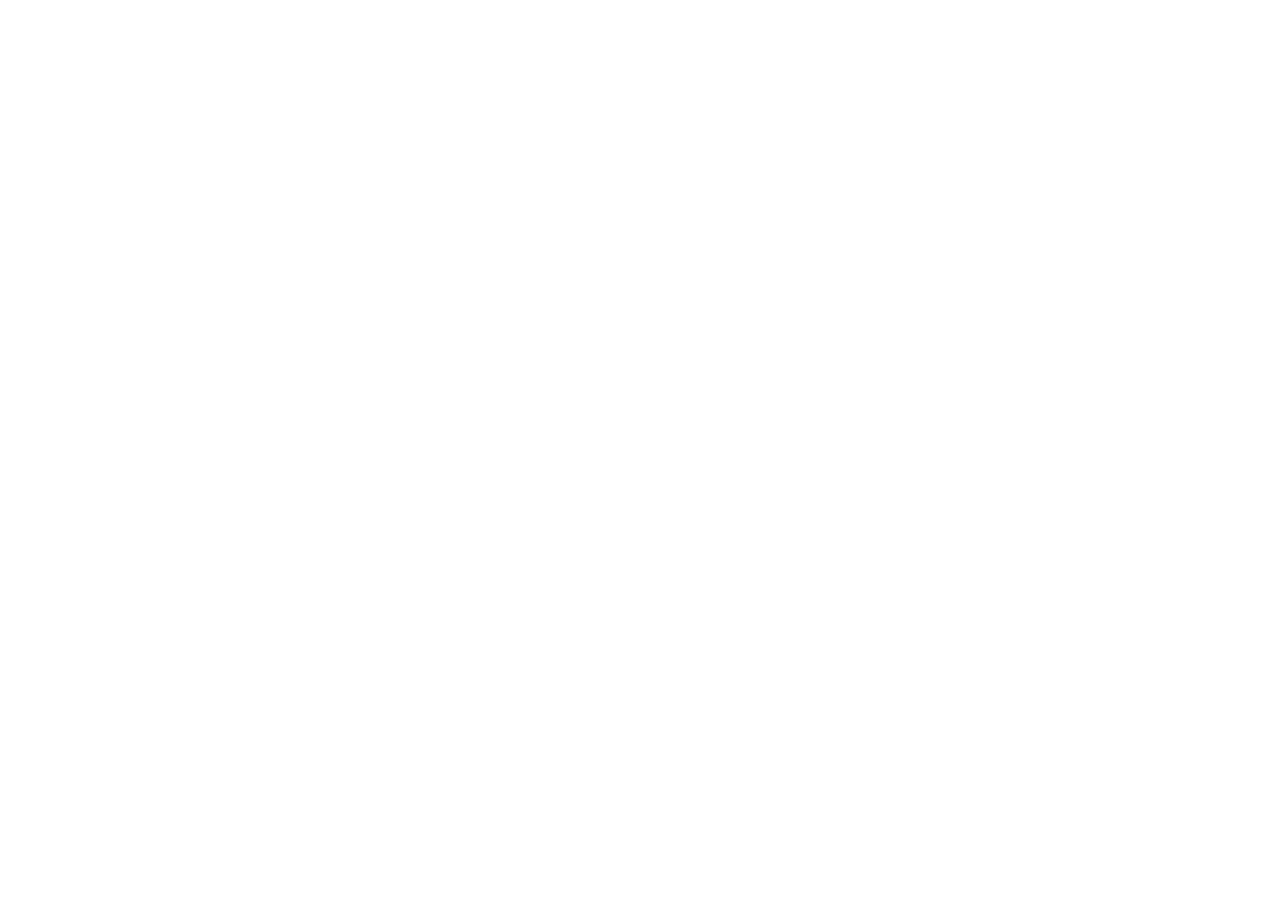
==== index.html @ dcb75a4c "Add Html Boiler plate" ====
<!DOCTYPE html>
<html lang="en">
<head>
    <meta charset="UTF-8">
    <meta http-equiv="X-UA-Compatible" content="IE=edge">
    <meta name="viewport" content="width=device-width, initial-scale=1.0">
    <title>Hotel Management</title>
    <link href="https://cdn.jsdelivr.net/npm/bootstrap@5.0.2/dist/css/bootstrap.min.css" rel="stylesheet"
        integrity="sha384-EVSTQN3/azprG1Anm3QDgpJLIm9Nao0Yz1ztcQTwFspd3yD65VohhpuuCOmLASjC" crossorigin="anonymous">

</head>
<body>
    


    <script src="https://cdn.jsdelivr.net/npm/bootstrap@5.0.2/dist/js/bootstrap.bundle.min.js"
        integrity="sha384-MrcW6ZMFYlzcLA8Nl+NtUVF0sA7MsXsP1UyJoMp4YLEuNSfAP+JcXn/tWtIaxVXM"
        crossorigin="anonymous"></script>

</body>
</html>
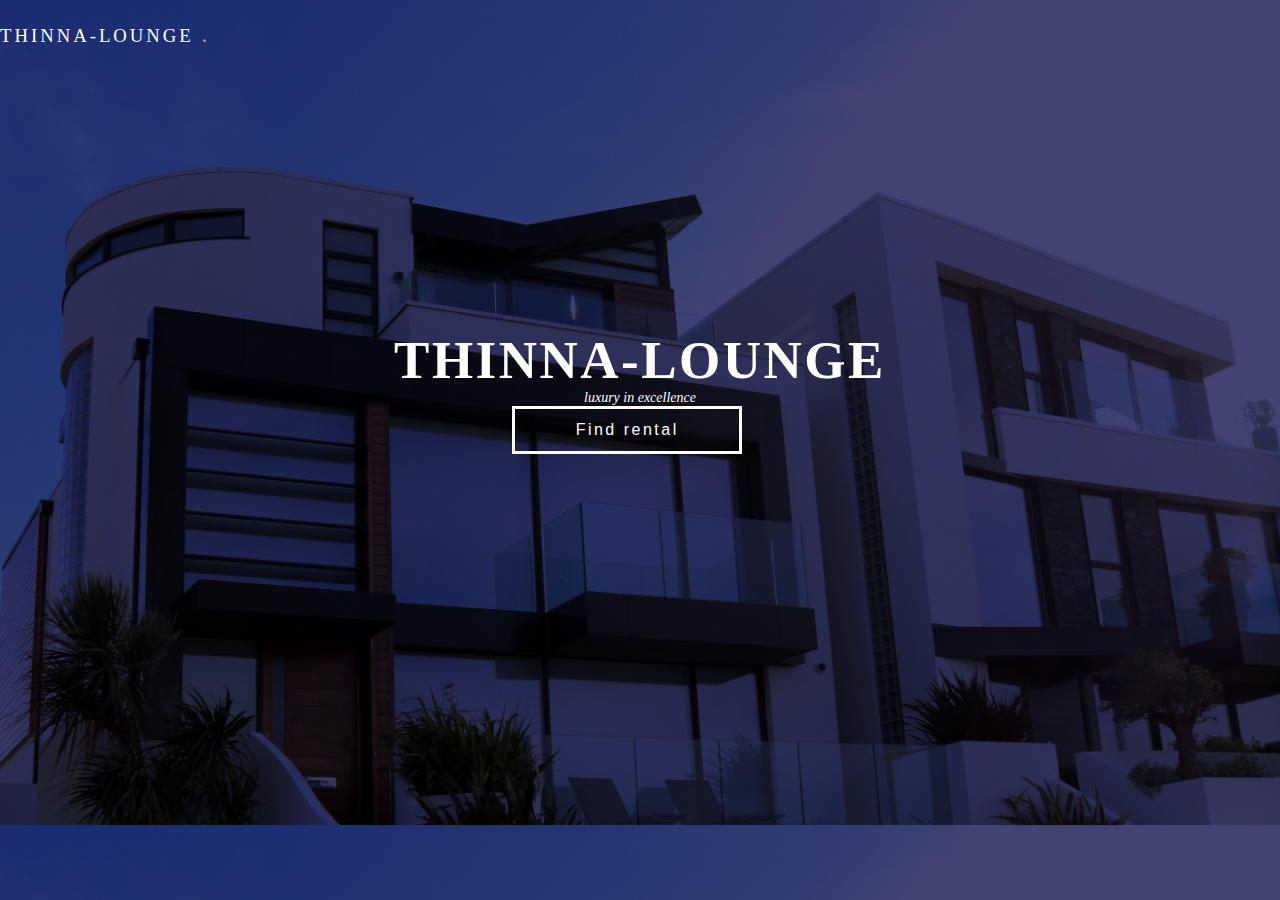
==== commit 951c2569: "Add my hero page" ====
--- a/index.html
+++ b/index.html
@@ -7,11 +7,18 @@
     <title>Hotel Management</title>
     <link href="https://cdn.jsdelivr.net/npm/bootstrap@5.0.2/dist/css/bootstrap.min.css" rel="stylesheet"
         integrity="sha384-EVSTQN3/azprG1Anm3QDgpJLIm9Nao0Yz1ztcQTwFspd3yD65VohhpuuCOmLASjC" crossorigin="anonymous">
-
+    <link rel="stylesheet" href="./style.css">
 </head>
 <body>
-    
+    <div class="container firstSection">
+        <h3 style="color: #ffffff;">THINNA-LOUNGE <span style="color: rgb(255, 143, 38); font-size: 23px">.</span></h3>
+    </div>
 
+    <div class=" container centerdLogo">
+        <h2>THINNA-LOUNGE</h2>
+        <p>luxury in excellence</p>
+        <button>Find rental</button>
+    </div>
 
     <script src="https://cdn.jsdelivr.net/npm/bootstrap@5.0.2/dist/js/bootstrap.bundle.min.js"
         integrity="sha384-MrcW6ZMFYlzcLA8Nl+NtUVF0sA7MsXsP1UyJoMp4YLEuNSfAP+JcXn/tWtIaxVXM"
--- a/style.css
+++ b/style.css
@@ -0,0 +1,46 @@
+*{
+    margin: 0;
+    padding: 0;
+    box-sizing: border-box;
+}
+
+body{
+    background:  url(./images/hero_bg.jpg);
+    background-size: cover;
+    background-blend-mode: soft-light;
+    background-color: rgba(2, 2, 25, 0.772);
+}
+
+.firstSection h3{
+    margin-top: 22px;
+    font-weight: 500;
+    letter-spacing: 3px;
+}
+
+.centerdLogo{
+    margin-top: 22%;
+    color: #ffffff;
+}
+
+.centerdLogo h2{
+    text-align: center;
+    font-size: 53px;
+    letter-spacing: 2.5px;
+}
+
+.centerdLogo p{
+    text-align: center;
+    font-size: 14px;
+    font-style: italic;
+}
+
+.centerdLogo button{
+    margin: auto 40%;
+    width: 18%;
+    border: 3px solid #ffffff;
+    background: none;
+    color: #ffffff;
+    padding: 12px;
+    letter-spacing: 2.5px;
+    font-size: 16px;
+}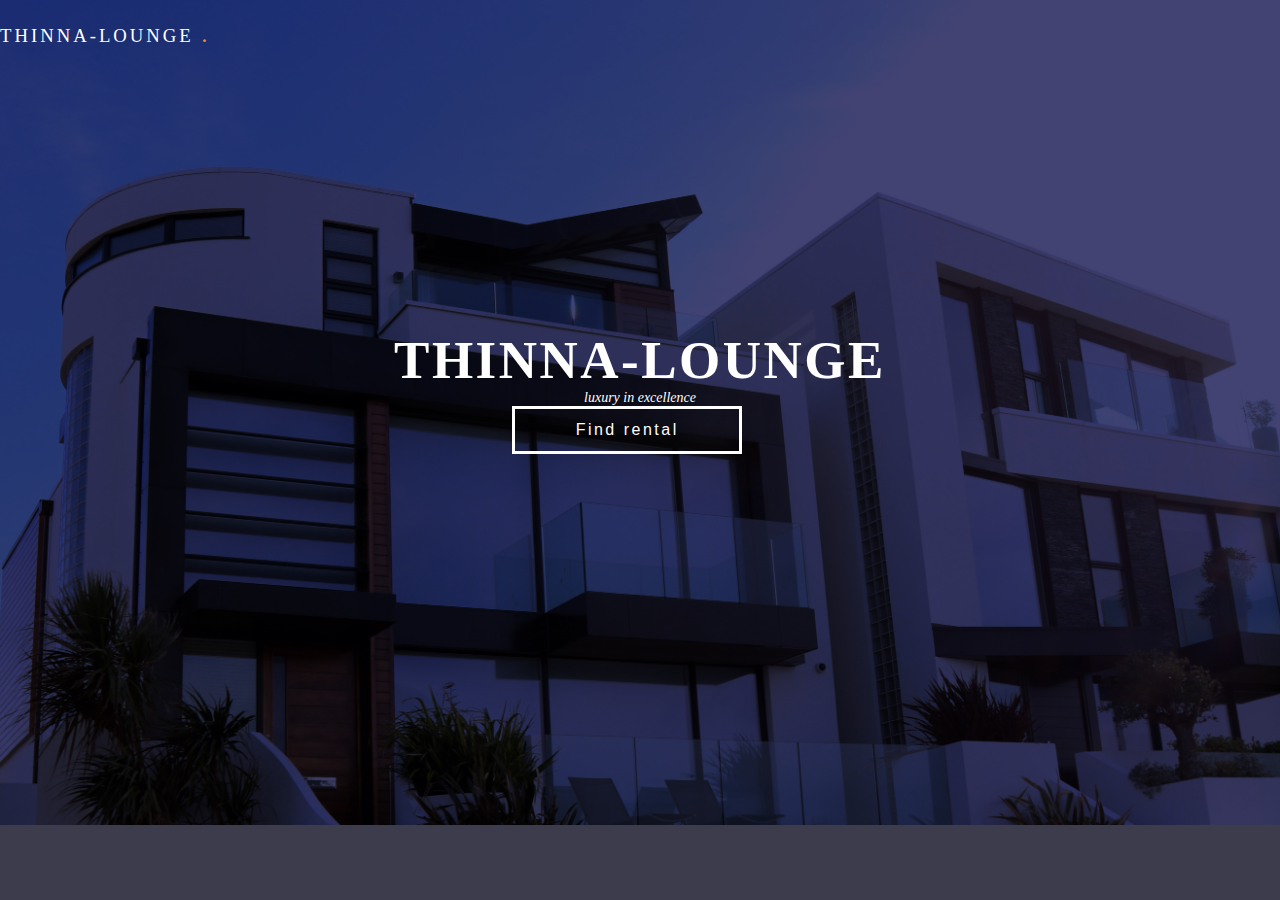
==== commit 37a39817: "Add presidential suit content" ====
--- a/index.html
+++ b/index.html
@@ -15,10 +15,13 @@
     </div>
 
     <div class=" container centerdLogo">
-        <h2>THINNA-LOUNGE</h2>
-        <p>luxury in excellence</p>
-        <button>Find rental</button>
+        <div class="row">
+            <h2>THINNA-LOUNGE</h2>
+            <p>luxury in excellence</p>
+            <button>Find rental</button>
+        </div>
     </div>
+
 
     <script src="https://cdn.jsdelivr.net/npm/bootstrap@5.0.2/dist/js/bootstrap.bundle.min.js"
         integrity="sha384-MrcW6ZMFYlzcLA8Nl+NtUVF0sA7MsXsP1UyJoMp4YLEuNSfAP+JcXn/tWtIaxVXM"
--- a/style.css
+++ b/style.css
@@ -9,6 +9,7 @@
     background-size: cover;
     background-blend-mode: soft-light;
     background-color: rgba(2, 2, 25, 0.772);
+    background-repeat: no-repeat;
 }
 
 .firstSection h3{
@@ -43,4 +44,28 @@
     padding: 12px;
     letter-spacing: 2.5px;
     font-size: 16px;
+    font-weight: lighter;
+}
+
+.centerdLogo button:hover{
+    font-weight: 1000;
+    color: white;
+    background-color: transparent;
+}
+
+
+/* PRESIDENTIAL_SUITE CSS BEGINS*/
+
+.cardAlign{
+    margin-top: 25PX;
+}
+
+.bookings{
+    background: #ffffff;
+    padding: 12px;
+    height: 75px;
+    width: 90%;
+    border-radius: 5px;
+    position: fixed;
+    bottom: 18px;
 }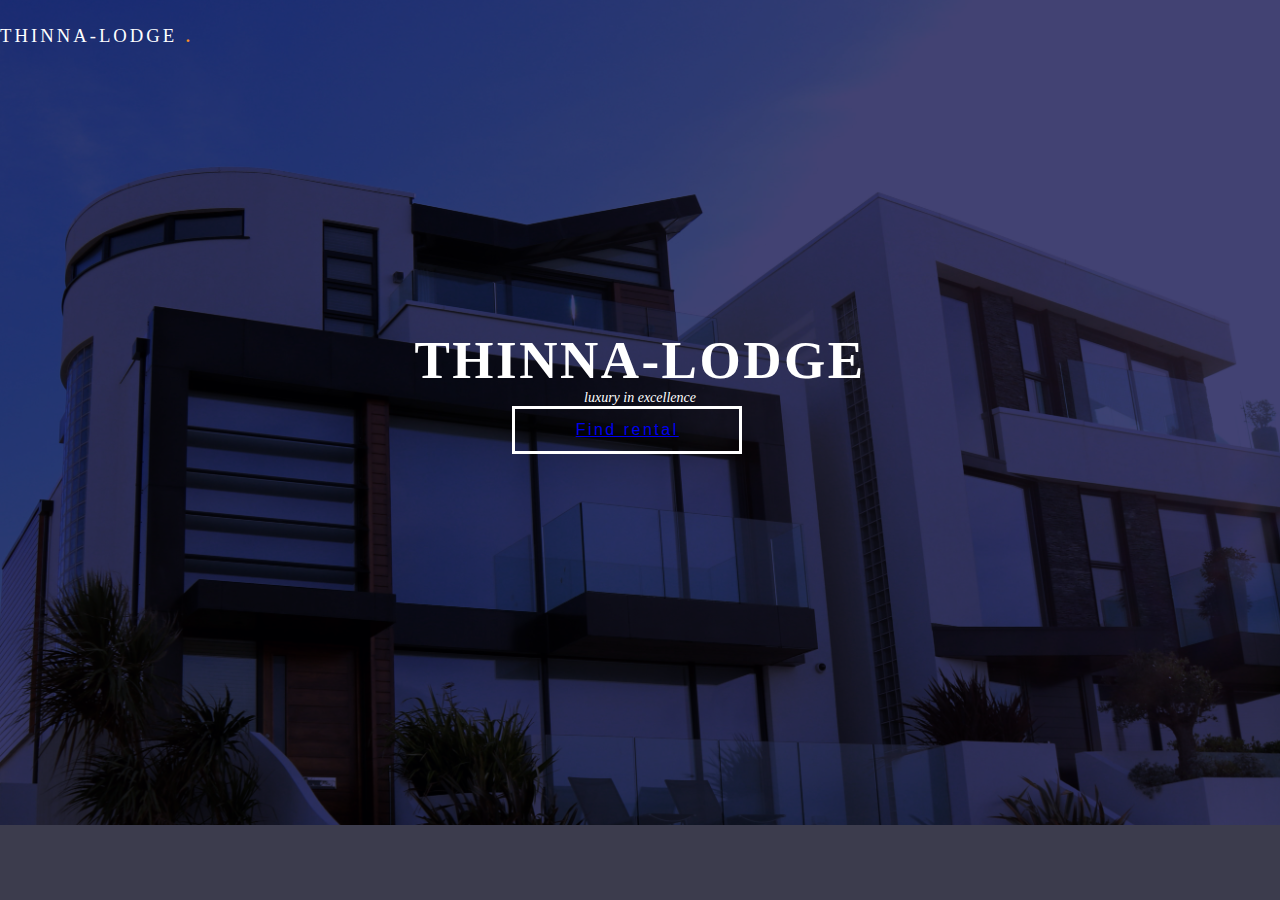
==== commit ab1e3aa4: "Add my html informations" ====
--- a/index.html
+++ b/index.html
@@ -11,14 +11,14 @@
 </head>
 <body>
     <div class="container firstSection">
-        <h3 style="color: #ffffff;">THINNA-LOUNGE <span style="color: rgb(255, 143, 38); font-size: 23px">.</span></h3>
+        <h3 style="color: #ffffff;">THINNA-LODGE <span style="color: rgb(255, 143, 38); font-size: 23px">.</span></h3>
     </div>
 
     <div class=" container centerdLogo">
         <div class="row">
-            <h2>THINNA-LOUNGE</h2>
+            <h2>THINNA-LODGE</h2>
             <p>luxury in excellence</p>
-            <button>Find rental</button>
+            <button><a href="./presidential_suite.html">Find rental</a></button>
         </div>
     </div>
 
--- a/style.css
+++ b/style.css
@@ -48,9 +48,10 @@
 }
 
 .centerdLogo button:hover{
-    font-weight: 1000;
+    font-weight: bold;
     color: white;
     background-color: transparent;
+    transform: scale(1.05, 1.05);
 }
 
 
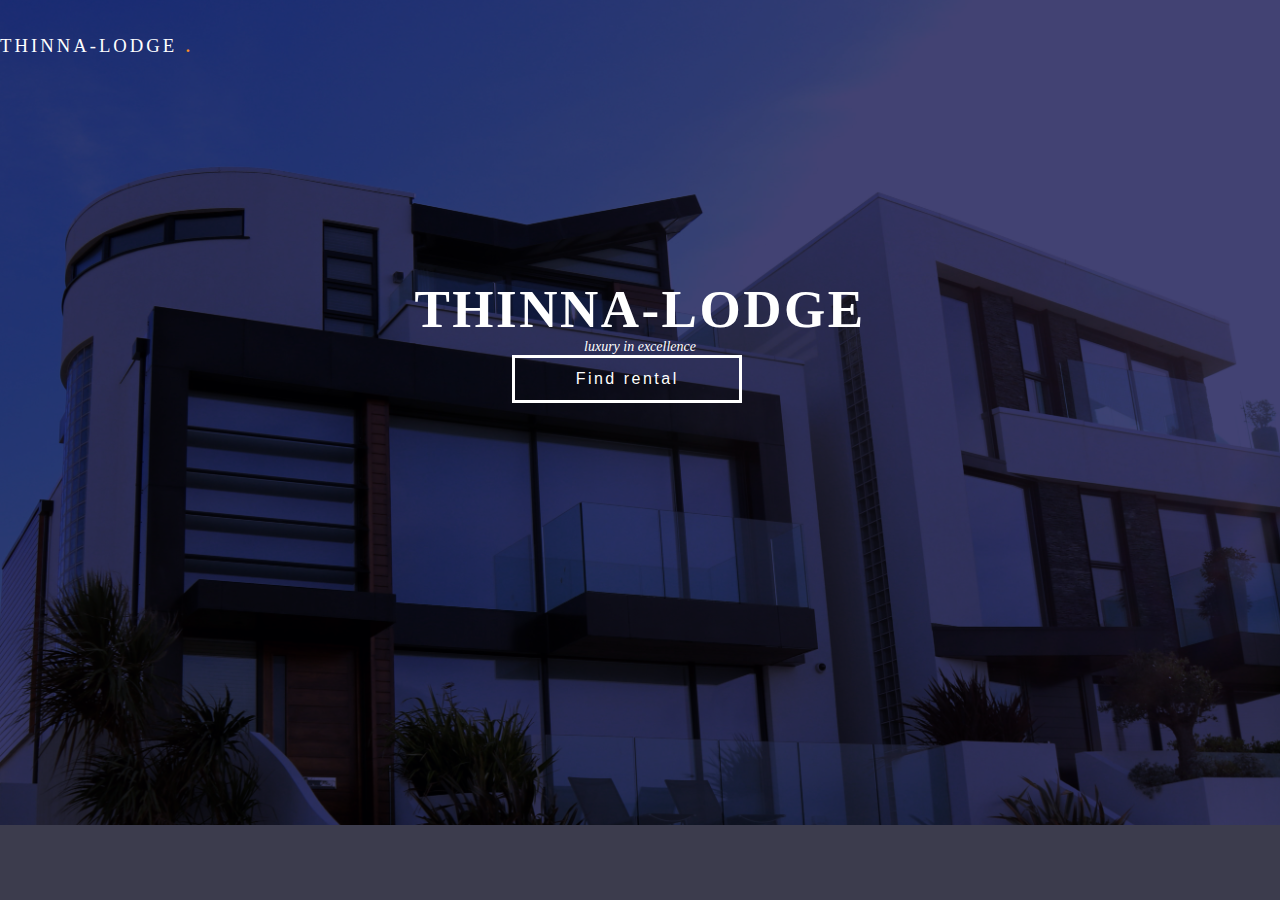
==== commit f3a85639: "minor touches to files" ====
--- a/index.html
+++ b/index.html
@@ -1,31 +1,38 @@
 <!DOCTYPE html>
 <html lang="en">
-<head>
-    <meta charset="UTF-8">
-    <meta http-equiv="X-UA-Compatible" content="IE=edge">
-    <meta name="viewport" content="width=device-width, initial-scale=1.0">
+  <head>
+    <meta charset="UTF-8" />
+    <meta http-equiv="X-UA-Compatible" content="IE=edge" />
+    <meta name="viewport" content="width=device-width, initial-scale=1.0" />
     <title>Hotel Management</title>
-    <link href="https://cdn.jsdelivr.net/npm/bootstrap@5.0.2/dist/css/bootstrap.min.css" rel="stylesheet"
-        integrity="sha384-EVSTQN3/azprG1Anm3QDgpJLIm9Nao0Yz1ztcQTwFspd3yD65VohhpuuCOmLASjC" crossorigin="anonymous">
-    <link rel="stylesheet" href="./style.css">
-</head>
-<body>
+    <link
+      href="https://cdn.jsdelivr.net/npm/bootstrap@5.0.2/dist/css/bootstrap.min.css"
+      rel="stylesheet"
+      integrity="sha384-EVSTQN3/azprG1Anm3QDgpJLIm9Nao0Yz1ztcQTwFspd3yD65VohhpuuCOmLASjC"
+      crossorigin="anonymous"
+    />
+    <link rel="stylesheet" href="./style.css" />
+  </head>
+  <body>
     <div class="container firstSection">
-        <h3 style="color: #ffffff;">THINNA-LODGE <span style="color: rgb(255, 143, 38); font-size: 23px">.</span></h3>
+      <h3 style="color: #ffffff">
+        THINNA-LODGE
+        <span style="color: rgb(255, 143, 38); font-size: 23px">.</span>
+      </h3>
     </div>
 
-    <div class=" container centerdLogo">
-        <div class="row">
-            <h2>THINNA-LODGE</h2>
-            <p>luxury in excellence</p>
-            <button><a href="./presidential_suite.html">Find rental</a></button>
-        </div>
+    <div class="container centerdLogo">
+      <div class="row">
+        <h2>THINNA-LODGE</h2>
+        <p>luxury in excellence</p>
+        <button><a href="./presidential_suite.html">Find rental</a></button>
+      </div>
     </div>
 
-
-    <script src="https://cdn.jsdelivr.net/npm/bootstrap@5.0.2/dist/js/bootstrap.bundle.min.js"
-        integrity="sha384-MrcW6ZMFYlzcLA8Nl+NtUVF0sA7MsXsP1UyJoMp4YLEuNSfAP+JcXn/tWtIaxVXM"
-        crossorigin="anonymous"></script>
-
-</body>
-</html>+    <script
+      src="https://cdn.jsdelivr.net/npm/bootstrap@5.0.2/dist/js/bootstrap.bundle.min.js"
+      integrity="sha384-MrcW6ZMFYlzcLA8Nl+NtUVF0sA7MsXsP1UyJoMp4YLEuNSfAP+JcXn/tWtIaxVXM"
+      crossorigin="anonymous"
+    ></script>
+  </body>
+</html>
--- a/style.css
+++ b/style.css
@@ -1,41 +1,50 @@
-*{
+@import url('https://fonts.googleapis.com/css2?family=Cairo:wght@300&display=swap');
+@import url('https://fonts.googleapis.com/css2?family=Titan+One&display=swap');
+
+* {
     margin: 0;
     padding: 0;
     box-sizing: border-box;
 }
 
-body{
-    background:  url(./images/hero_bg.jpg);
+body {
+    background: url(./images/hero_bg.jpg);
     background-size: cover;
     background-blend-mode: soft-light;
     background-color: rgba(2, 2, 25, 0.772);
     background-repeat: no-repeat;
 }
 
-.firstSection h3{
-    margin-top: 22px;
+/* .firstSection{
+    display: flex;
+    justify-content: space-around;
+} */
+
+.firstSection h3 {
+    margin-top: 32px;
     font-weight: 500;
     letter-spacing: 3px;
+    padding-bottom: 1rem;
 }
 
-.centerdLogo{
-    margin-top: 22%;
+.centerdLogo {
+    margin-top: 16%;
     color: #ffffff;
 }
 
-.centerdLogo h2{
+.centerdLogo h2 {
     text-align: center;
     font-size: 53px;
     letter-spacing: 2.5px;
 }
 
-.centerdLogo p{
+.centerdLogo p {
     text-align: center;
     font-size: 14px;
     font-style: italic;
 }
 
-.centerdLogo button{
+.centerdLogo button {
     margin: auto 40%;
     width: 18%;
     border: 3px solid #ffffff;
@@ -47,21 +56,30 @@
     font-weight: lighter;
 }
 
-.centerdLogo button:hover{
-    font-weight: bold;
+.centerdLogo button:hover {
+    font-weight: 1000;
     color: white;
     background-color: transparent;
     transform: scale(1.05, 1.05);
+    text-transform: uppercase;
+
+}
+
+.centerdLogo button a {
+    text-decoration: none;
+    color: #ffffff;
+    font-weight: lighter;
+
 }
 
 
 /* PRESIDENTIAL_SUITE CSS BEGINS*/
 
-.cardAlign{
+.cardAlign {
     margin-top: 25PX;
 }
 
-.bookings{
+.bookings {
     background: #ffffff;
     padding: 12px;
     height: 75px;
@@ -69,4 +87,43 @@
     border-radius: 5px;
     position: fixed;
     bottom: 18px;
+}
+
+/* .navbar-nav{
+    float: right;
+} */
+
+.navbar-collapse {
+    align-items: center;
+    justify-content: space-around;
+}
+
+.navbar-nav {
+    justify-content: space-around;
+    align-items: center;
+    width: 50%;
+}
+
+.navbar-nav li a:hover {
+    font-weight: bold;
+    transition: .3s ease-in;
+    transform: scale(1.05, 1.05);
+    border-bottom: 1px solid black;
+}
+
+.nav-link {
+    color: #043051;
+    font-family: 'Cairo', sans-serif;
+    letter-spacing: 2.5px;
+}
+
+.card-body p {
+    font-family: 'Titan One', cursive;
+    font-size: 22px;
+}
+
+.card-body .mySpan {
+    font-family: sans-serif;
+    color: rgb(0, 0, 0);
+    font-size: 14px;
 }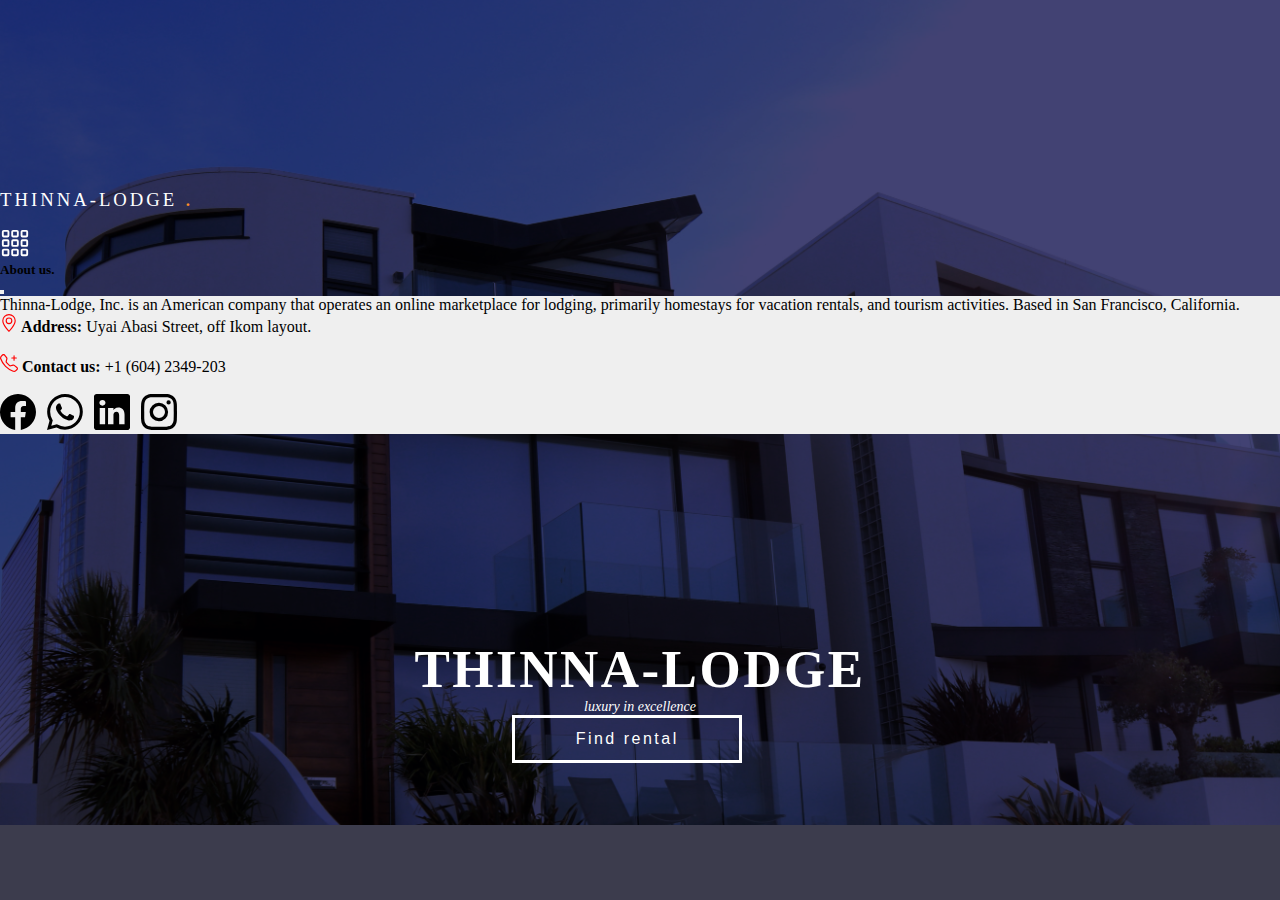
==== commit d9f1ecd5: "Add video background and sideBar" ====
--- a/index.html
+++ b/index.html
@@ -14,11 +14,75 @@
     <link rel="stylesheet" href="./style.css" />
   </head>
   <body>
+    <video autoplay muted loop plays-inline class="backVid">
+      <source src="./images/backVideo.mp4" type="video/mp4">
+    </video>
     <div class="container firstSection">
       <h3 style="color: #ffffff">
         THINNA-LODGE
         <span style="color: rgb(255, 143, 38); font-size: 23px">.</span>
       </h3>
+      <div class="hambur">
+        <svg xmlns="http://www.w3.org/2000/svg" data-bs-toggle="offcanvas" href="#offcanvasExample" width="30" height="30" fill="#ffffff" class="bi bi-grid-3x3-gap"
+          viewBox="0 0 16 16">
+          <path
+            d="M4 2v2H2V2h2zm1 12v-2a1 1 0 0 0-1-1H2a1 1 0 0 0-1 1v2a1 1 0 0 0 1 1h2a1 1 0 0 0 1-1zm0-5V7a1 1 0 0 0-1-1H2a1 1 0 0 0-1 1v2a1 1 0 0 0 1 1h2a1 1 0 0 0 1-1zm0-5V2a1 1 0 0 0-1-1H2a1 1 0 0 0-1 1v2a1 1 0 0 0 1 1h2a1 1 0 0 0 1-1zm5 10v-2a1 1 0 0 0-1-1H7a1 1 0 0 0-1 1v2a1 1 0 0 0 1 1h2a1 1 0 0 0 1-1zm0-5V7a1 1 0 0 0-1-1H7a1 1 0 0 0-1 1v2a1 1 0 0 0 1 1h2a1 1 0 0 0 1-1zm0-5V2a1 1 0 0 0-1-1H7a1 1 0 0 0-1 1v2a1 1 0 0 0 1 1h2a1 1 0 0 0 1-1zM9 2v2H7V2h2zm5 0v2h-2V2h2zM4 7v2H2V7h2zm5 0v2H7V7h2zm5 0h-2v2h2V7zM4 12v2H2v-2h2zm5 0v2H7v-2h2zm5 0v2h-2v-2h2zM12 1a1 1 0 0 0-1 1v2a1 1 0 0 0 1 1h2a1 1 0 0 0 1-1V2a1 1 0 0 0-1-1h-2zm-1 6a1 1 0 0 1 1-1h2a1 1 0 0 1 1 1v2a1 1 0 0 1-1 1h-2a1 1 0 0 1-1-1V7zm1 4a1 1 0 0 0-1 1v2a1 1 0 0 0 1 1h2a1 1 0 0 0 1-1v-2a1 1 0 0 0-1-1h-2z" />
+        </svg>
+        
+        <div class="offcanvas offcanvas-start" tabindex="-1" id="offcanvasExample" aria-labelledby="offcanvasExampleLabel">
+          <div class="offcanvas-header">
+            <h5 class="offcanvas-title" id="offcanvasExampleLabel">About us.</h5>
+            <button type="button" class="btn-close text-reset" data-bs-dismiss="offcanvas" aria-label="Close"></button>
+          </div>
+          <div class="offcanvas-body" style="background: rgb(239, 239, 239);">
+            <div class="theSideBar">
+              <p>Thinna-Lodge, Inc. is an American company that operates an online marketplace for lodging, primarily homestays for
+              vacation
+              rentals, and tourism activities. Based in San Francisco, California.</p>
+              <ul style="text-align: left; font-size: 16px;">
+                <li style="font-weight: bolder; list-style: none;"><span><svg xmlns="http://www.w3.org/2000/svg" width="18" height="18" fill="red" class="bi bi-geo-alt"
+                  viewBox="0 0 16 16">
+                  <path
+                    d="M12.166 8.94c-.524 1.062-1.234 2.12-1.96 3.07A31.493 31.493 0 0 1 8 14.58a31.481 31.481 0 0 1-2.206-2.57c-.726-.95-1.436-2.008-1.96-3.07C3.304 7.867 3 6.862 3 6a5 5 0 0 1 10 0c0 .862-.305 1.867-.834 2.94zM8 16s6-5.686 6-10A6 6 0 0 0 2 6c0 4.314 6 10 6 10z" />
+                  <path d="M8 8a2 2 0 1 1 0-4 2 2 0 0 1 0 4zm0 1a3 3 0 1 0 0-6 3 3 0 0 0 0 6z" />
+                </svg> Address: <span style="font-weight: normal; text-align: right;">Uyai Abasi Street, off Ikom layout.</span></span></li>
+                <br>
+                <li style="font-weight: bolder; list-style: none;"><svg xmlns="http://www.w3.org/2000/svg" width="18" height="18" fill="red" class="bi bi-telephone-plus"
+                  viewBox="0 0 16 16">
+                  <path
+                    d="M3.654 1.328a.678.678 0 0 0-1.015-.063L1.605 2.3c-.483.484-.661 1.169-.45 1.77a17.568 17.568 0 0 0 4.168 6.608 17.569 17.569 0 0 0 6.608 4.168c.601.211 1.286.033 1.77-.45l1.034-1.034a.678.678 0 0 0-.063-1.015l-2.307-1.794a.678.678 0 0 0-.58-.122l-2.19.547a1.745 1.745 0 0 1-1.657-.459L5.482 8.062a1.745 1.745 0 0 1-.46-1.657l.548-2.19a.678.678 0 0 0-.122-.58L3.654 1.328zM1.884.511a1.745 1.745 0 0 1 2.612.163L6.29 2.98c.329.423.445.974.315 1.494l-.547 2.19a.678.678 0 0 0 .178.643l2.457 2.457a.678.678 0 0 0 .644.178l2.189-.547a1.745 1.745 0 0 1 1.494.315l2.306 1.794c.829.645.905 1.87.163 2.611l-1.034 1.034c-.74.74-1.846 1.065-2.877.702a18.634 18.634 0 0 1-7.01-4.42 18.634 18.634 0 0 1-4.42-7.009c-.362-1.03-.037-2.137.703-2.877L1.885.511z" />
+                  <path fill-rule="evenodd"
+                    d="M12.5 1a.5.5 0 0 1 .5.5V3h1.5a.5.5 0 0 1 0 1H13v1.5a.5.5 0 0 1-1 0V4h-1.5a.5.5 0 0 1 0-1H12V1.5a.5.5 0 0 1 .5-.5z" />
+                </svg><span>
+                  Contact us: <span style="font-weight: normal; text-align: right;">+1 (604) 2349-203</span></span></li>
+                  <br>
+                  <li style="letter-spacing: 7px; text-align: justify">
+                    <svg xmlns="http://www.w3.org/2000/svg" width="36" height="36" fill="currentColor" class="bi bi-facebook"
+                      viewBox="0 0 16 16">
+                      <path
+                        d="M16 8.049c0-4.446-3.582-8.05-8-8.05C3.58 0-.002 3.603-.002 8.05c0 4.017 2.926 7.347 6.75 7.951v-5.625h-2.03V8.05H6.75V6.275c0-2.017 1.195-3.131 3.022-3.131.876 0 1.791.157 1.791.157v1.98h-1.009c-.993 0-1.303.621-1.303 1.258v1.51h2.218l-.354 2.326H9.25V16c3.824-.604 6.75-3.934 6.75-7.951z" />
+                    </svg>
+                    <svg xmlns="http://www.w3.org/2000/svg" width="36" height="36" fill="currentColor" class="bi bi-whatsapp"
+                      viewBox="0 0 16 16">
+                      <path
+                        d="M13.601 2.326A7.854 7.854 0 0 0 7.994 0C3.627 0 .068 3.558.064 7.926c0 1.399.366 2.76 1.057 3.965L0 16l4.204-1.102a7.933 7.933 0 0 0 3.79.965h.004c4.368 0 7.926-3.558 7.93-7.93A7.898 7.898 0 0 0 13.6 2.326zM7.994 14.521a6.573 6.573 0 0 1-3.356-.92l-.24-.144-2.494.654.666-2.433-.156-.251a6.56 6.56 0 0 1-1.007-3.505c0-3.626 2.957-6.584 6.591-6.584a6.56 6.56 0 0 1 4.66 1.931 6.557 6.557 0 0 1 1.928 4.66c-.004 3.639-2.961 6.592-6.592 6.592zm3.615-4.934c-.197-.099-1.17-.578-1.353-.646-.182-.065-.315-.099-.445.099-.133.197-.513.646-.627.775-.114.133-.232.148-.43.05-.197-.1-.836-.308-1.592-.985-.59-.525-.985-1.175-1.103-1.372-.114-.198-.011-.304.088-.403.087-.088.197-.232.296-.346.1-.114.133-.198.198-.33.065-.134.034-.248-.015-.347-.05-.099-.445-1.076-.612-1.47-.16-.389-.323-.335-.445-.34-.114-.007-.247-.007-.38-.007a.729.729 0 0 0-.529.247c-.182.198-.691.677-.691 1.654 0 .977.71 1.916.81 2.049.098.133 1.394 2.132 3.383 2.992.47.205.84.326 1.129.418.475.152.904.129 1.246.08.38-.058 1.171-.48 1.338-.943.164-.464.164-.86.114-.943-.049-.084-.182-.133-.38-.232z" />
+                    </svg>
+                    <svg xmlns="http://www.w3.org/2000/svg" width="36" height="36" fill="currentColor" class="bi bi-linkedin"
+                      viewBox="0 0 16 16">
+                      <path
+                        d="M0 1.146C0 .513.526 0 1.175 0h13.65C15.474 0 16 .513 16 1.146v13.708c0 .633-.526 1.146-1.175 1.146H1.175C.526 16 0 15.487 0 14.854V1.146zm4.943 12.248V6.169H2.542v7.225h2.401zm-1.2-8.212c.837 0 1.358-.554 1.358-1.248-.015-.709-.52-1.248-1.342-1.248-.822 0-1.359.54-1.359 1.248 0 .694.521 1.248 1.327 1.248h.016zm4.908 8.212V9.359c0-.216.016-.432.08-.586.173-.431.568-.878 1.232-.878.869 0 1.216.662 1.216 1.634v3.865h2.401V9.25c0-2.22-1.184-3.252-2.764-3.252-1.274 0-1.845.7-2.165 1.193v.025h-.016a5.54 5.54 0 0 1 .016-.025V6.169h-2.4c.03.678 0 7.225 0 7.225h2.4z" />
+                    </svg>
+                    <svg xmlns="http://www.w3.org/2000/svg" width="36" height="36" fill="currentColor" class="bi bi-instagram"
+                      viewBox="0 0 16 16">
+                      <path
+                        d="M8 0C5.829 0 5.556.01 4.703.048 3.85.088 3.269.222 2.76.42a3.917 3.917 0 0 0-1.417.923A3.927 3.927 0 0 0 .42 2.76C.222 3.268.087 3.85.048 4.7.01 5.555 0 5.827 0 8.001c0 2.172.01 2.444.048 3.297.04.852.174 1.433.372 1.942.205.526.478.972.923 1.417.444.445.89.719 1.416.923.51.198 1.09.333 1.942.372C5.555 15.99 5.827 16 8 16s2.444-.01 3.298-.048c.851-.04 1.434-.174 1.943-.372a3.916 3.916 0 0 0 1.416-.923c.445-.445.718-.891.923-1.417.197-.509.332-1.09.372-1.942C15.99 10.445 16 10.173 16 8s-.01-2.445-.048-3.299c-.04-.851-.175-1.433-.372-1.941a3.926 3.926 0 0 0-.923-1.417A3.911 3.911 0 0 0 13.24.42c-.51-.198-1.092-.333-1.943-.372C10.443.01 10.172 0 7.998 0h.003zm-.717 1.442h.718c2.136 0 2.389.007 3.232.046.78.035 1.204.166 1.486.275.373.145.64.319.92.599.28.28.453.546.598.92.11.281.24.705.275 1.485.039.843.047 1.096.047 3.231s-.008 2.389-.047 3.232c-.035.78-.166 1.203-.275 1.485a2.47 2.47 0 0 1-.599.919c-.28.28-.546.453-.92.598-.28.11-.704.24-1.485.276-.843.038-1.096.047-3.232.047s-2.39-.009-3.233-.047c-.78-.036-1.203-.166-1.485-.276a2.478 2.478 0 0 1-.92-.598 2.48 2.48 0 0 1-.6-.92c-.109-.281-.24-.705-.275-1.485-.038-.843-.046-1.096-.046-3.233 0-2.136.008-2.388.046-3.231.036-.78.166-1.204.276-1.486.145-.373.319-.64.599-.92.28-.28.546-.453.92-.598.282-.11.705-.24 1.485-.276.738-.034 1.024-.044 2.515-.045v.002zm4.988 1.328a.96.96 0 1 0 0 1.92.96.96 0 0 0 0-1.92zm-4.27 1.122a4.109 4.109 0 1 0 0 8.217 4.109 4.109 0 0 0 0-8.217zm0 1.441a2.667 2.667 0 1 1 0 5.334 2.667 2.667 0 0 1 0-5.334z" />
+                    </svg>
+                  </li>
+              </ul>
+            </div>
+          </div>
+        </div>
+      </div>
     </div>
 
     <div class="container centerdLogo">
